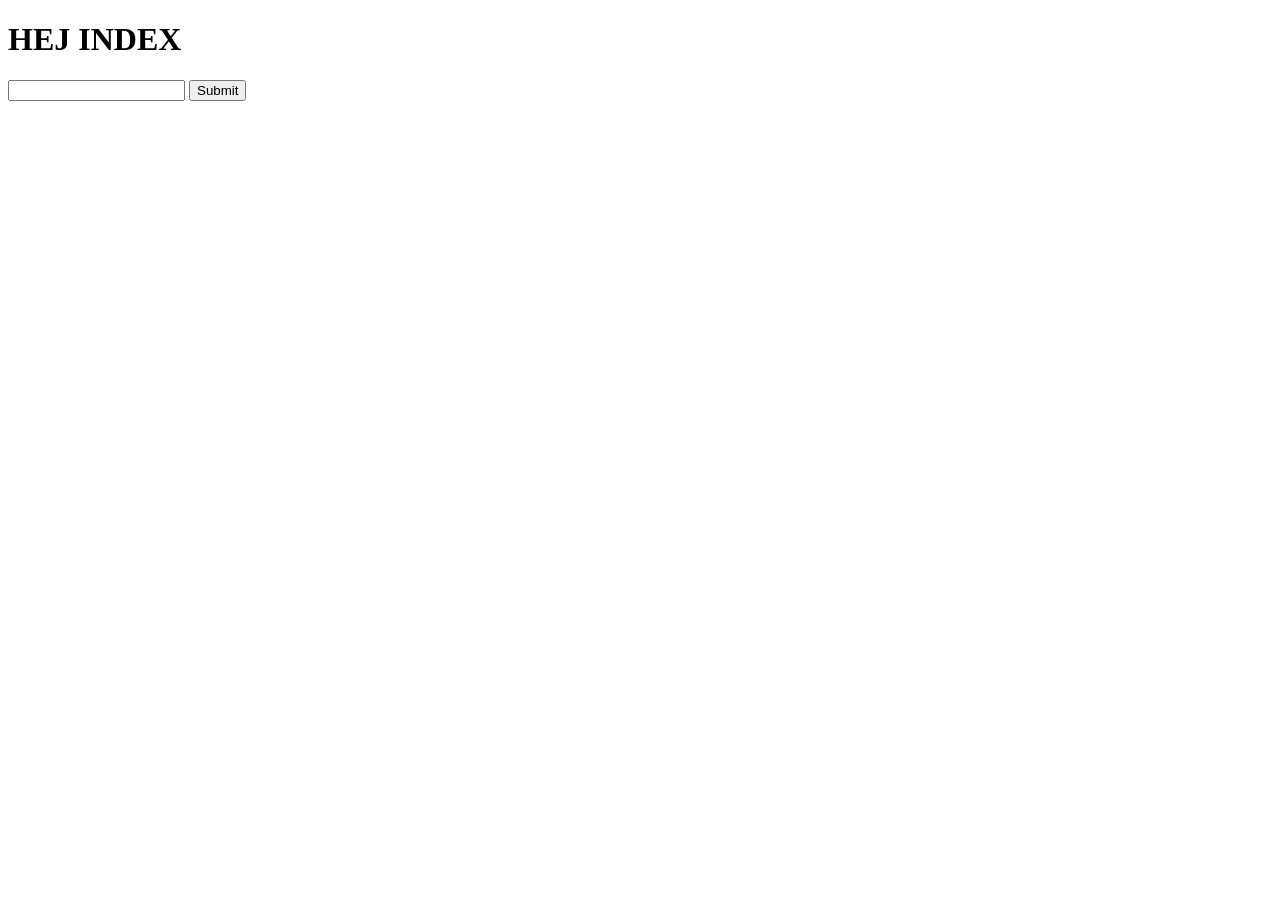
==== src/main/resources/templates/index.html @ 46448cf5 "Mob prog, started frontend impl" ====
<!DOCTYPE HTML>
<html xmlns:th="http://www.thymeleaf.org">
<head>
    <title>Getting Started: Serving Web Content</title>
    <meta http-equiv="Content-Type" content="text/html; charset=UTF-8" />
    <link rel="stylesheet" href="style.css">
</head>
<body>
<h1>HEJ INDEX</h1>

<form th:action="@{/}">
    <input type="text" th:name="participant"/>
    <input type="submit"/>
</form>
</body>
</html>
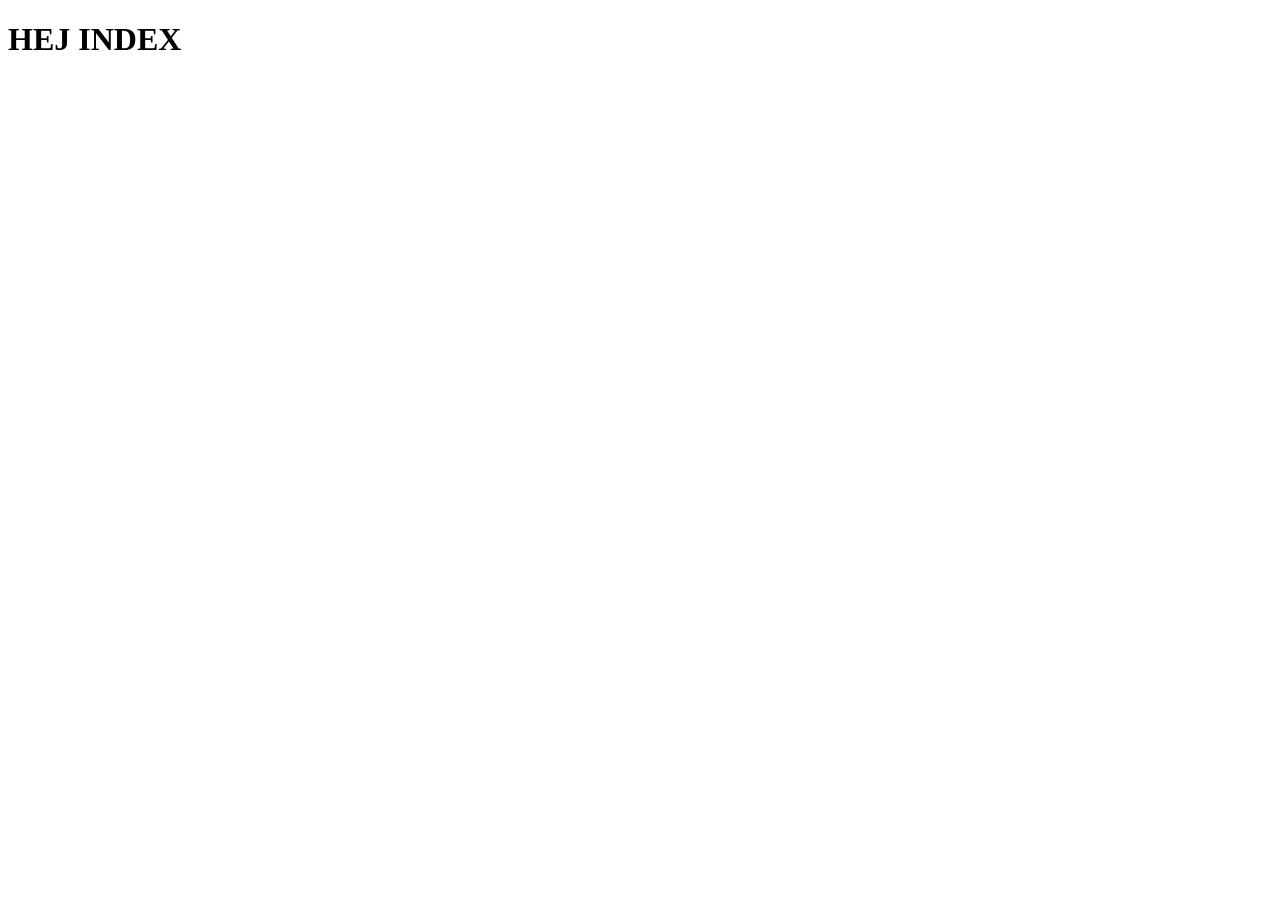
==== commit 4bfa2774: "added temporary login sulution.." ====
--- a/src/main/resources/templates/index.html
+++ b/src/main/resources/templates/index.html
@@ -7,10 +7,6 @@
 </head>
 <body>
 <h1>HEJ INDEX</h1>
-
-<form th:action="@{/}">
-    <input type="text" th:name="participant"/>
-    <input type="submit"/>
-</form>
+<h2></h2>
 </body>
 </html>
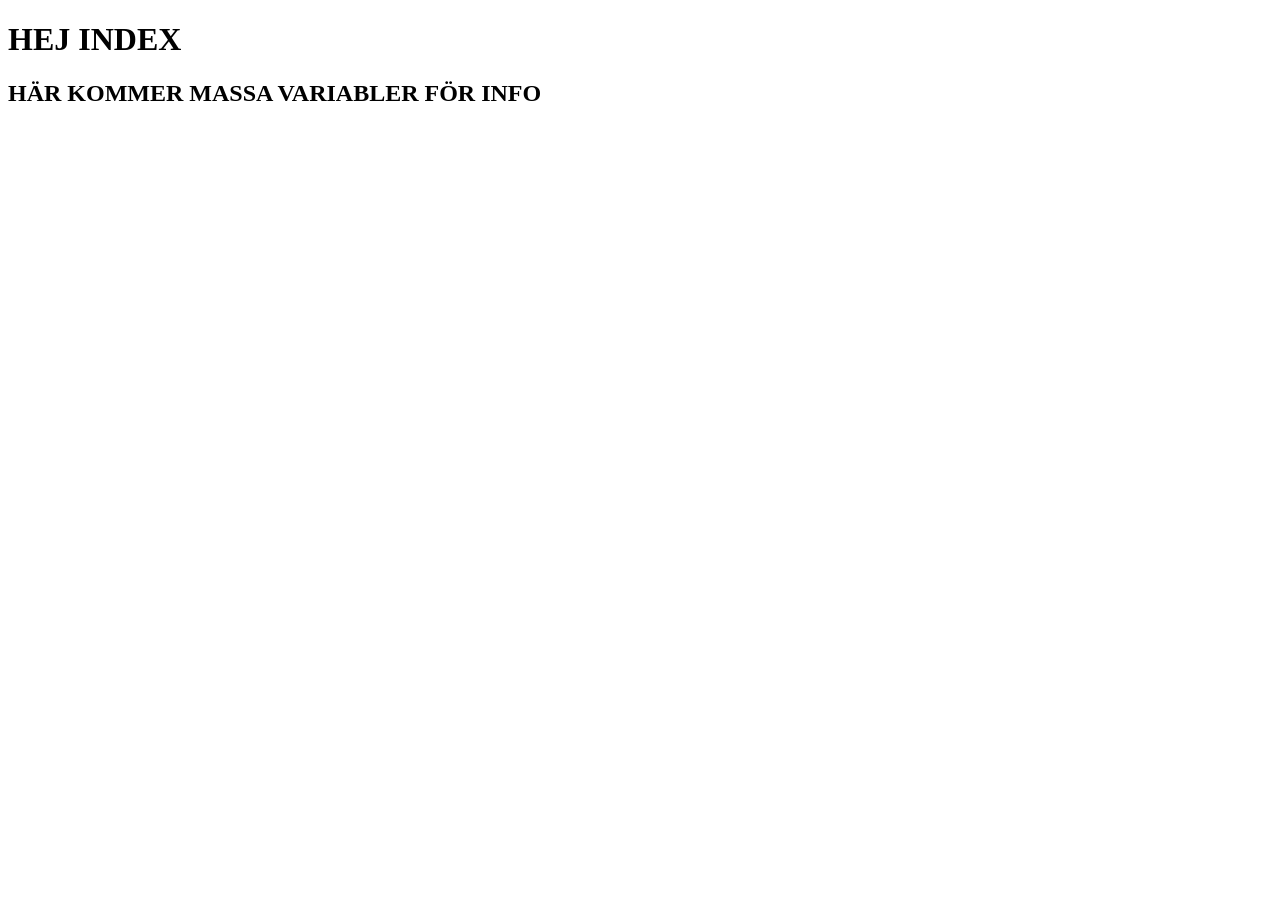
==== commit 18c4e4e0: "refactor.." ====
--- a/src/main/resources/templates/index.html
+++ b/src/main/resources/templates/index.html
@@ -1,12 +1,12 @@
 <!DOCTYPE HTML>
 <html xmlns:th="http://www.thymeleaf.org">
 <head>
-    <title>Getting Started: Serving Web Content</title>
+    <title>INDEX.HTML</title>
     <meta http-equiv="Content-Type" content="text/html; charset=UTF-8" />
     <link rel="stylesheet" href="style.css">
 </head>
 <body>
 <h1>HEJ INDEX</h1>
-<h2></h2>
+<h2>HÄR KOMMER MASSA VARIABLER FÖR INFO</h2>
 </body>
 </html>
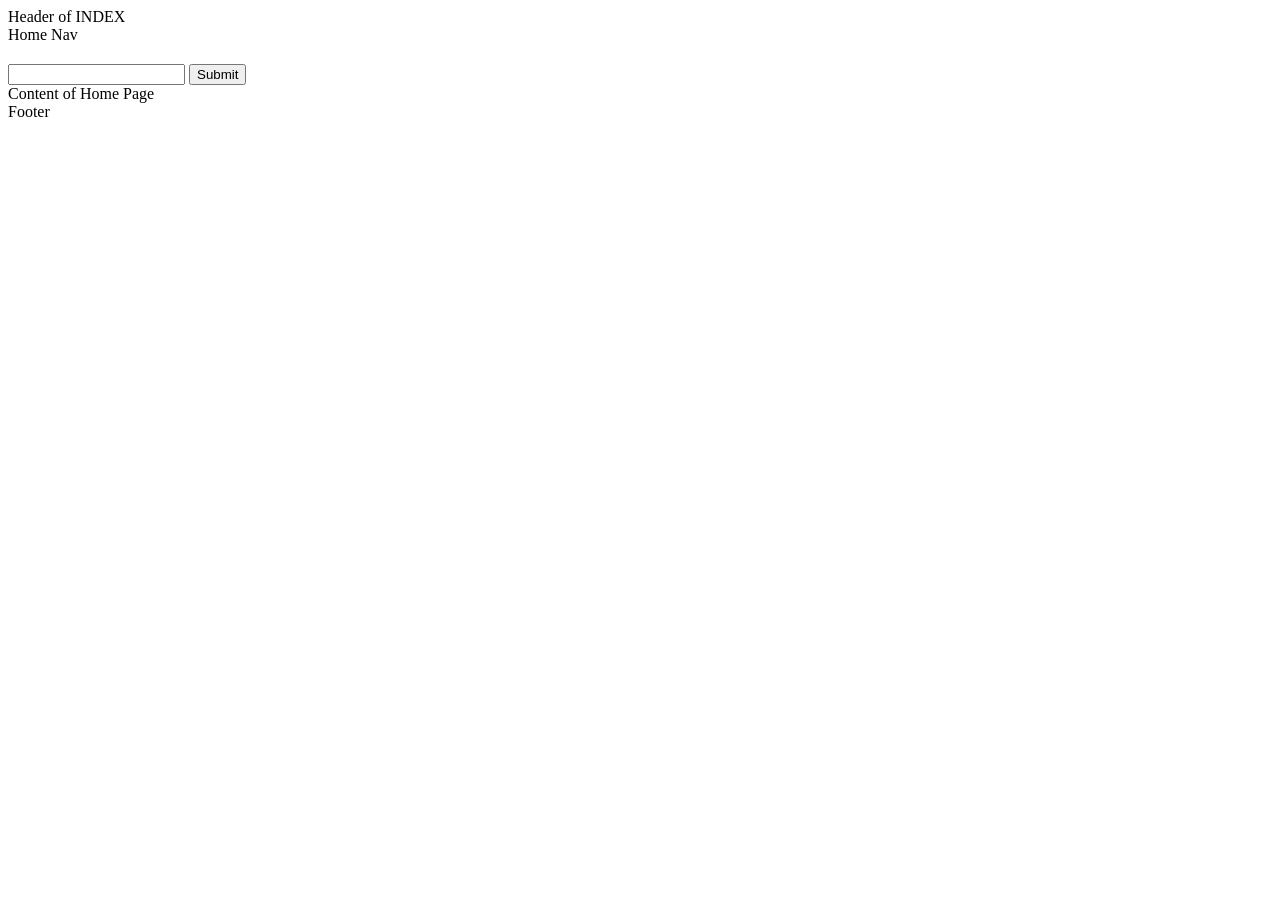
==== commit 52193146: "small dynamic change in index.html to make firstName show up." ====
--- a/src/main/resources/templates/index.html
+++ b/src/main/resources/templates/index.html
@@ -1,12 +1,38 @@
-<!DOCTYPE HTML>
-<html xmlns:th="http://www.thymeleaf.org">
+<!DOCTYPE html>
+<!--  main-fragment (title, otherStaticResources, header, nav, mainContent, footer)  -->
+<html xmlns:th="http://www.thymeleaf.org"
+      th:replace="~{layouts/main-layout :: main-fragment(
+                                                ~{::title},
+                                                ~{:: #home-static-resources},
+                                                ~{:: #home-header},
+                                                ~{:: #home-nav},
+                                                ~{:: #home-main-content},
+                                                ~{:: #home-footer}
+                                               )}">
+
 <head>
-    <title>INDEX.HTML</title>
-    <meta http-equiv="Content-Type" content="text/html; charset=UTF-8" />
-    <link rel="stylesheet" href="style.css">
+    <title>Title of INDEX</title>
+    <th:block id="home-static-resources">
+        <script type="text/javascript" src="../static/home.js" th:src="@{/home.js}"></script>
+        <link rel="stylesheet" type="text/css" href="../static/home.css" th:href="@{/home.css}"/>
+    </th:block>
 </head>
 <body>
-<h1>HEJ INDEX</h1>
-<h2>HÄR KOMMER MASSA VARIABLER FÖR INFO</h2>
+<div id="home-header">
+    Header of INDEX
+</div>
+<div id="home-nav" th:replace="~{/fragments/app-fragments :: nav-default}">
+    Home Nav
+</div>
+<div id="home-main-content">
+    <h2 th:text="${user.firstName}"></h2>
+    <form th:action="@{/}">
+        <input type="text" th:name="participant"/>
+        <input type="submit"/>
+    <div>Content of Home Page</div>
+</div>
+<div id="home-footer" th:replace="~{/fragments/app-fragments :: copyright}">
+    Footer
+</div>
 </body>
 </html>
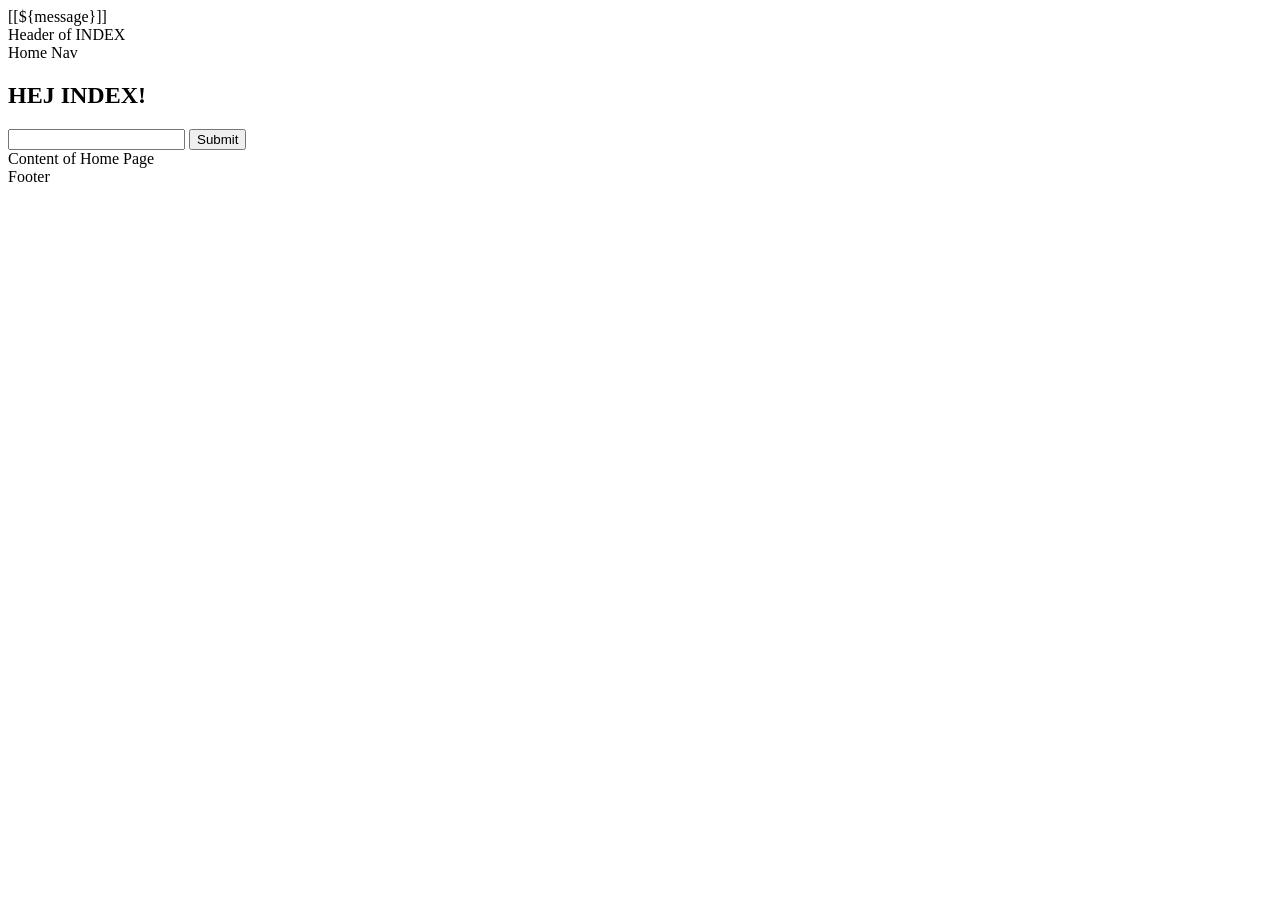
==== commit ced43774: "Snygga till med lite felhantering och frontend. nu ska vi slå ihop allt till master" ====
--- a/src/main/resources/templates/index.html
+++ b/src/main/resources/templates/index.html
@@ -13,11 +13,15 @@
 <head>
     <title>Title of INDEX</title>
     <th:block id="home-static-resources">
+        <link rel="stylesheet" type="text/css" th:href="@{/webjars/bootstrap/css/bootstrap.min.css}"/>
         <script type="text/javascript" src="../static/home.js" th:src="@{/home.js}"></script>
         <link rel="stylesheet" type="text/css" href="../static/home.css" th:href="@{/home.css}"/>
     </th:block>
 </head>
 <body>
+<div th:if="${message}" class="alert alert-success text-center">
+    [[${message}]]
+</div>
 <div id="home-header">
     Header of INDEX
 </div>
@@ -25,7 +29,7 @@
     Home Nav
 </div>
 <div id="home-main-content">
-    <h2 th:text="${user.firstName}"></h2>
+    <h2>HEJ INDEX!</h2>
     <form th:action="@{/}">
         <input type="text" th:name="participant"/>
         <input type="submit"/>
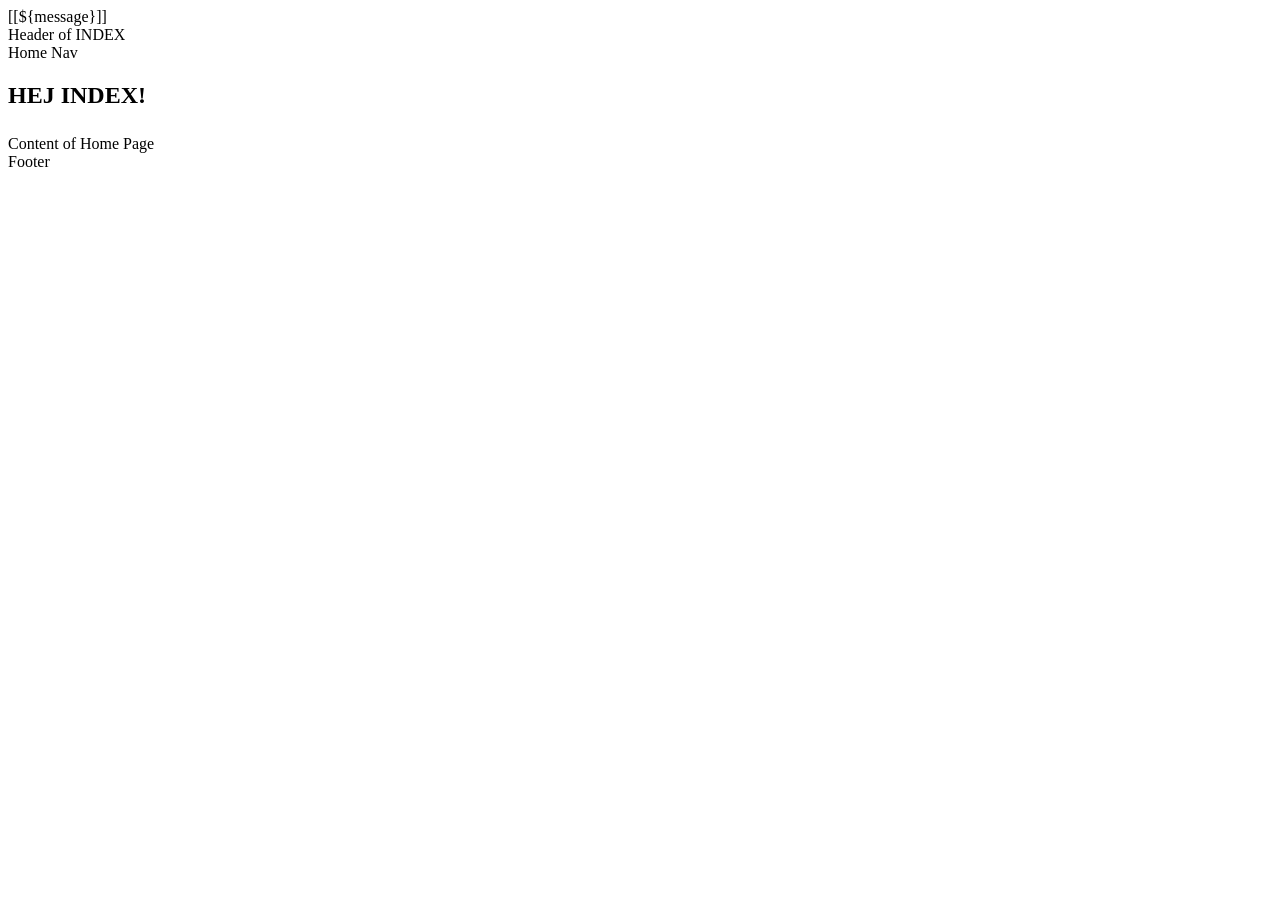
==== commit a83fa0a9: "Clensing Users from the systems and correcting it to User model." ====
--- a/src/main/resources/templates/index.html
+++ b/src/main/resources/templates/index.html
@@ -30,9 +30,14 @@
 </div>
 <div id="home-main-content">
     <h2>HEJ INDEX!</h2>
-    <form th:action="@{/}">
-        <input type="text" th:name="participant"/>
-        <input type="submit"/>
+<table>
+    <tr>
+        <td></td>
+        <td></td>
+        <td></td>
+        <td></td>
+    </tr>
+</table>
     <div>Content of Home Page</div>
 </div>
 <div id="home-footer" th:replace="~{/fragments/app-fragments :: copyright}">
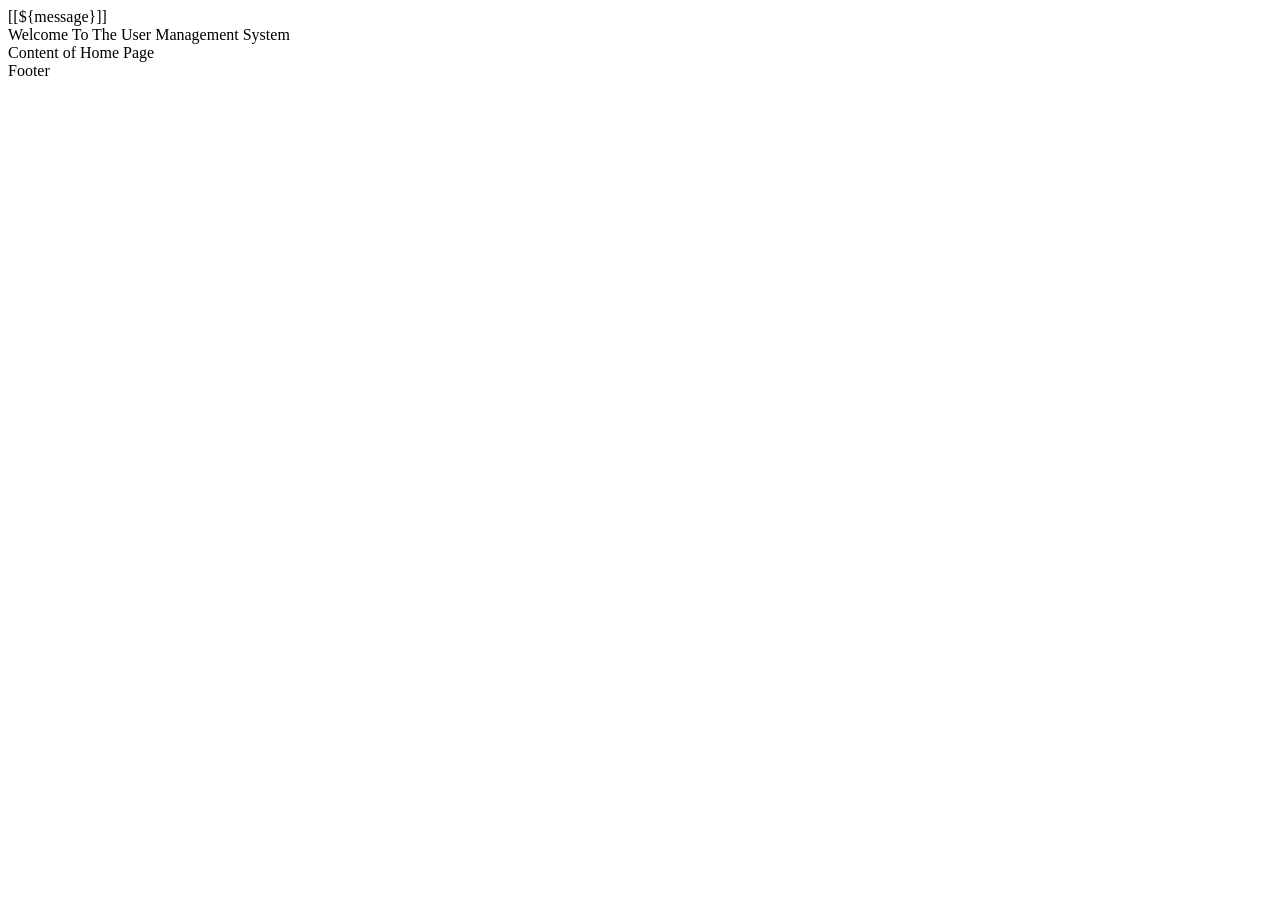
==== commit 72aaeef2: "added logout button to admin view, small css fixes on index, update method now works from admin view" ====
--- a/src/main/resources/templates/index.html
+++ b/src/main/resources/templates/index.html
@@ -11,7 +11,7 @@
                                                )}">
 
 <head>
-    <title>Title of INDEX</title>
+    <title>Welcome</title>
     <th:block id="home-static-resources">
         <link rel="stylesheet" type="text/css" th:href="@{/webjars/bootstrap/css/bootstrap.min.css}"/>
         <script type="text/javascript" src="../static/home.js" th:src="@{/home.js}"></script>
@@ -23,21 +23,11 @@
     [[${message}]]
 </div>
 <div id="home-header">
-    Header of INDEX
+    Welcome To The User Management System
 </div>
-<div id="home-nav" th:replace="~{/fragments/app-fragments :: nav-default}">
-    Home Nav
-</div>
-<div id="home-main-content">
-    <h2>HEJ INDEX!</h2>
-<table>
-    <tr>
-        <td></td>
-        <td></td>
-        <td></td>
-        <td></td>
-    </tr>
-</table>
+
+<div id="home-main-content" th:replace="~{/fragments/app-fragments :: nav-default}">
+
     <div>Content of Home Page</div>
 </div>
 <div id="home-footer" th:replace="~{/fragments/app-fragments :: copyright}">
